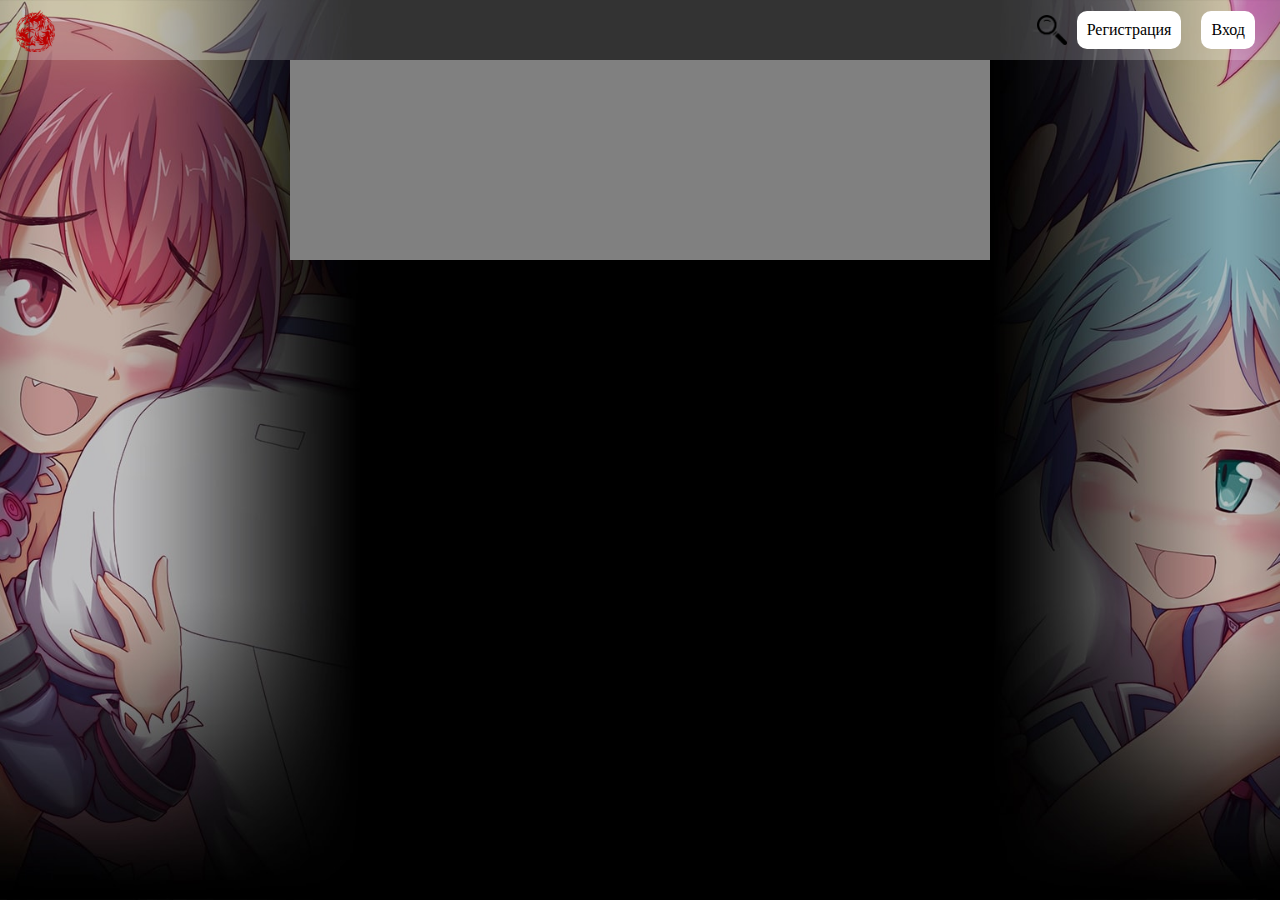
==== index.html @ 0e55a2e0 "Anif" ====
<!DOCTYPE html>
<html>
<link rel="stylesheet" type="text/css" href="assets/style/style.css">
<meta charset="utf-8">
<head>
	<title>AniPlus</title>
</head>
<body>
	<header>
		<div class="header_logo">
			<img class="logo" src="assets/images/logo.png">
		</div>
		<div class="header_controls">	
			<img class="header_search" src="assets/images/search.png">
			<div class="btn -warning">Регистрация</div>
			<div class="btn -success">Вход</div>
		</div>
	</header>
	 <section>
	 	<div class="container">
	 		<div class="test"></div>
	 		
	 	</div>
	 </section>


</body>
</html>
---- assets/style/style.css ----
body {
	margin: 0;
	min-height: 100vh;
	background-image: url(../images/background.jpg);
	background-repeat: no-repeat;
	background-size: cover;
	background-position-x: center;
}

* {
	box-sizing: border-box;
}
header {
	display: flex;
	align-items: center;
	justify-content: space-between;

	margin: 0 auto;
	width: 100%;
	height: 60px;
	padding: 0 15px;
	background-color: rgba(255, 255, 255, 0.2);
}

.header_controls {
	color: black;
	display: flex;
	align-items: center;
	justify-content: center;
	flex-direction: row;
}
.btn {
	margin: 0 10px;
	padding: 10px;
	background-color: white;
	border-radius: 10px;
}

img {
	
	max-width: 100%;
}

.header_logo {
	width: 40px;
	height: 40px;
}

.header_search {
	width: 30px;
	height: 30px;
}

.header_reg {
	width: 30px;
	height: 30px;
}

.header_vhod {
	width: 30px;
	height: 30px;
}

.container {
	background-color: grey;
	width: 700px;
	height: 200px;
	margin: 0 auto;
}
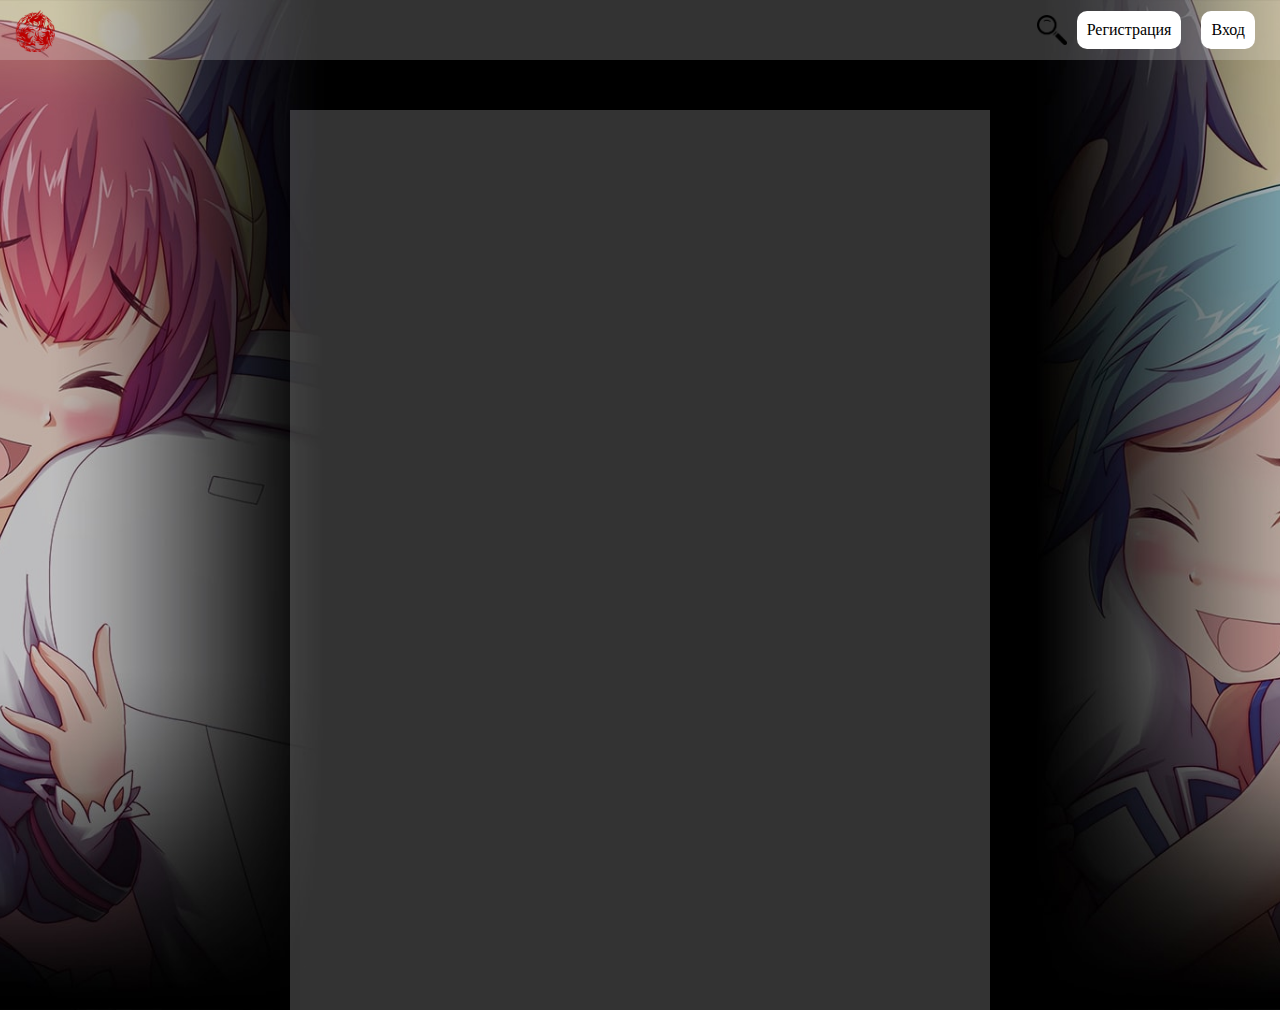
==== commit 8475188a: "hif" ====
--- a/index.html
+++ b/index.html
@@ -19,7 +19,40 @@
 	 <section>
 	 	<div class="container">
 	 		<div class="test"></div>
-	 		
+
+
+
+
+	 	<!-- 	<div class="modal">
+	 			<div class="searchs"></div>
+	 			<input type="text" name="Поиск">
+
+	 			<div class="reg">
+	 				<input type="text" name="Email">
+	 				<input type="text" name="пароль">
+	 				<input type="text" name="Повтор пароль">
+	 				<input type="number" name="Номер">
+	 				
+	 			</div>
+
+				<div class="vhoood">
+					<input type="text" name="Email">
+	 				<input type="text" name="пароль">
+				</div>
+
+
+
+	 		</div>
+ -->
+
+
+
+
+
+
+
+
+
 	 	</div>
 	 </section>
 
--- a/assets/style/style.css
+++ b/assets/style/style.css
@@ -62,8 +62,18 @@
 }
 
 .container {
-	background-color: grey;
+	background-color: rgba(255, 255, 255, 0.2);
 	width: 700px;
-	height: 200px;
+	height: 100vh;
 	margin: 0 auto;
+	margin-top: 50px;
 }
+.modal {
+	width: 200px;
+	height: 500px;
+}
+input {
+	border-radius: 30px;
+	text-decoration: none;
+	border-color: black;
+}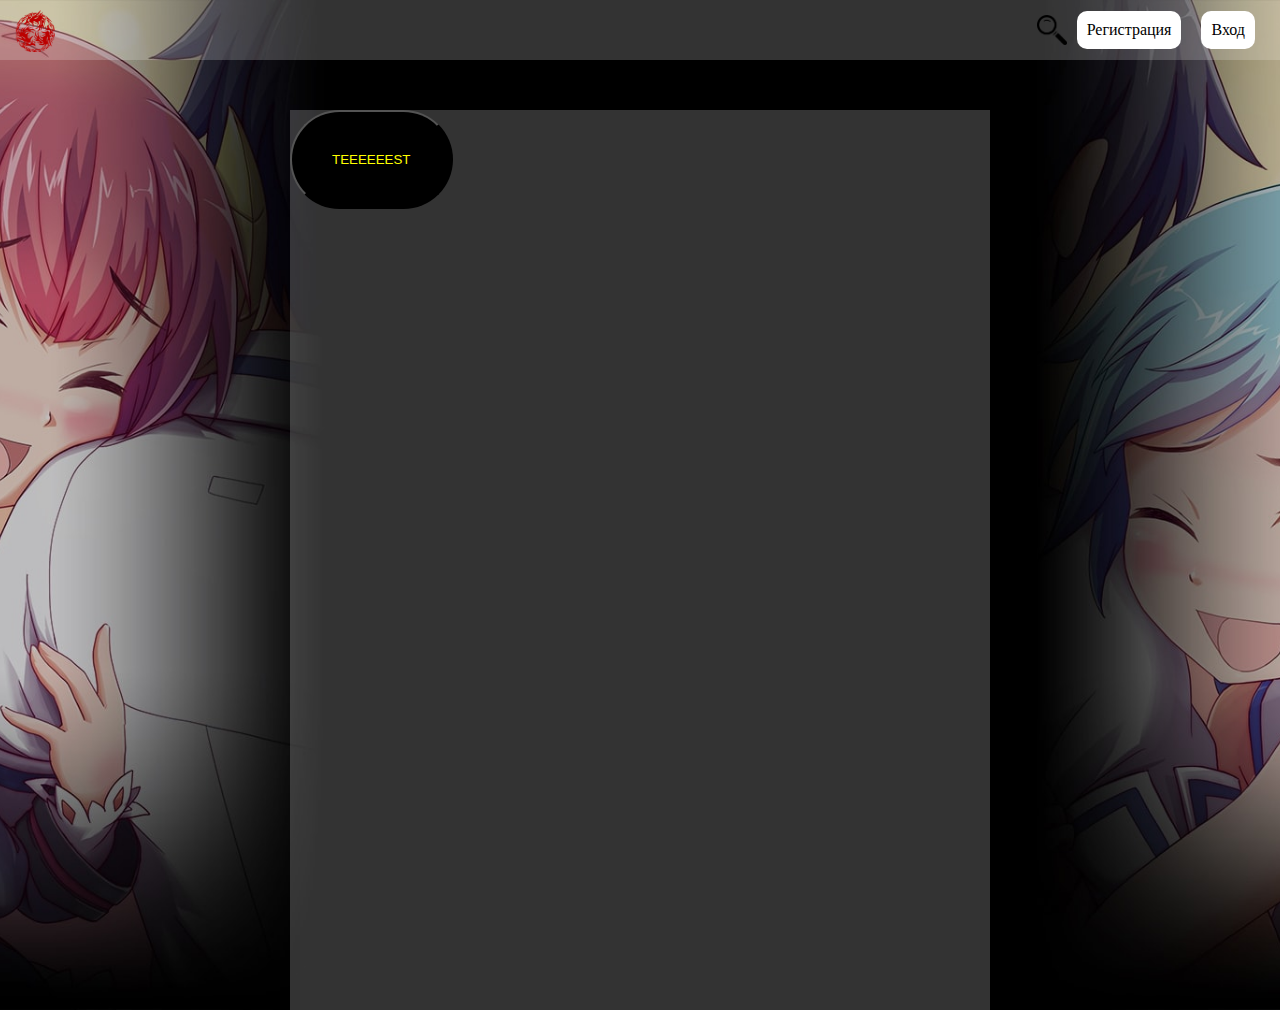
==== commit 0cfa4642: "fresk" ====
--- a/index.html
+++ b/index.html
@@ -18,6 +18,7 @@
 	</header>
 	 <section>
 	 	<div class="container">
+	 		<button>TEEEEEEST</button>
 	 		<div class="test"></div>
 
 
@@ -55,7 +56,8 @@
 
 	 	</div>
 	 </section>
-
+<script type="text/javascript" src="https://cdnjs.cloudflare.com/ajax/libs/jquery/3.3.1/jquery.min.js"></script>
+<script type="text/javascript" src="assets/scripts/script.js"></script>
 
 </body>
 </html>--- a/assets/style/style.css
+++ b/assets/style/style.css
@@ -68,6 +68,13 @@
 	margin: 0 auto;
 	margin-top: 50px;
 }
+
+button {
+	color: yellow;
+	background-color: black;
+	border-radius: 50px;
+	padding: 40px;
+}
 .modal {
 	width: 200px;
 	height: 500px;
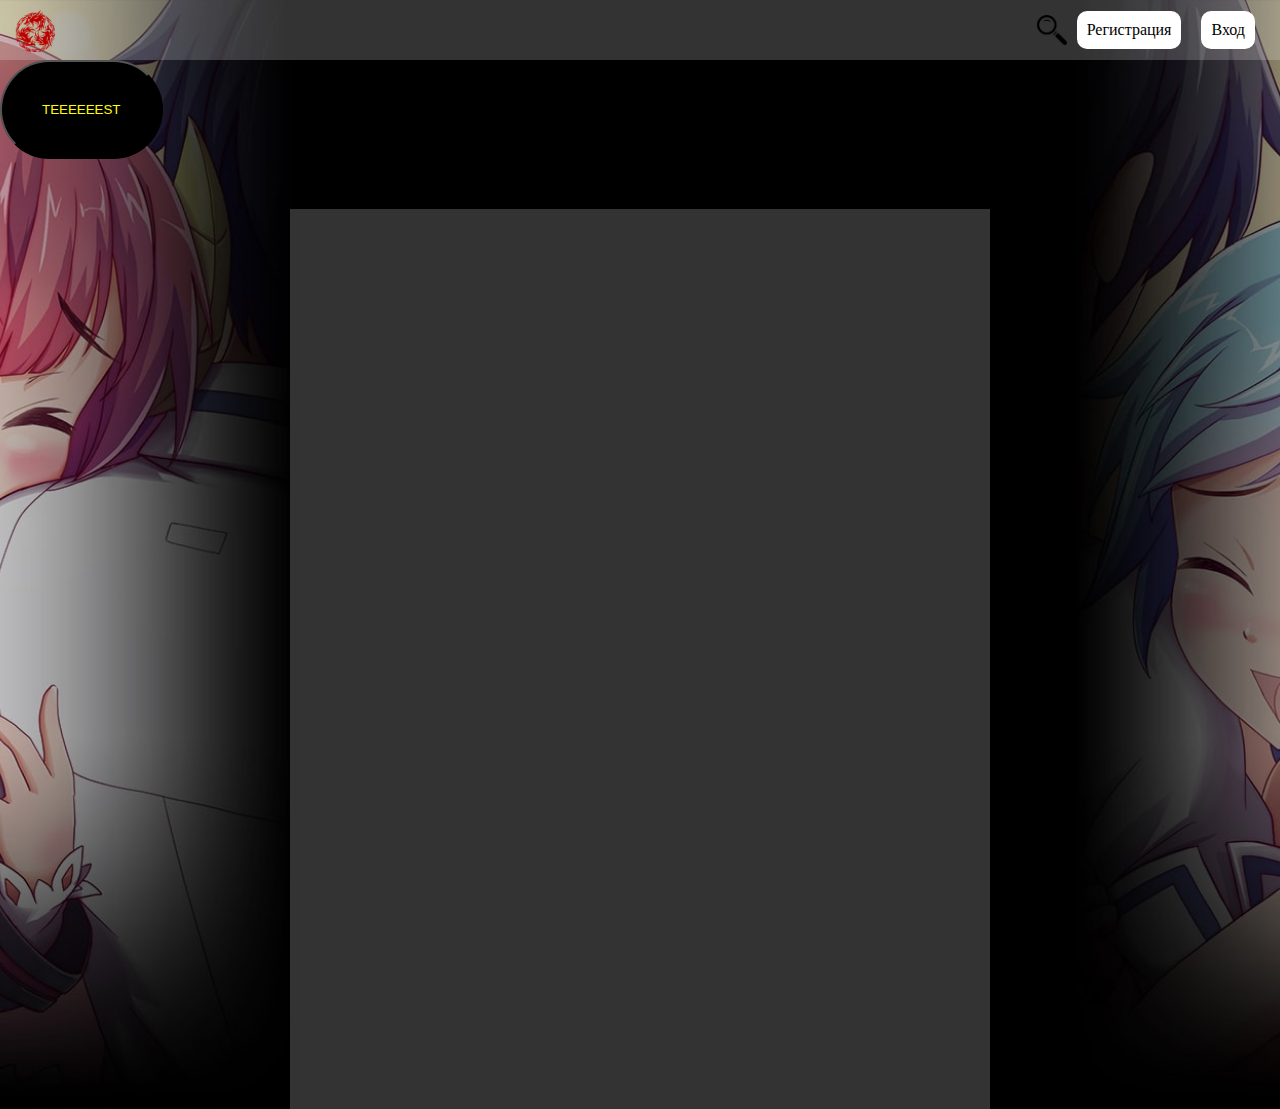
==== commit 0b0149b7: "fraa" ====
--- a/index.html
+++ b/index.html
@@ -15,11 +15,19 @@
 			<div class="btn -warning">Регистрация</div>
 			<div class="btn -success">Вход</div>
 		</div>
+
 	</header>
-	 <section>
+	<section>
+		<button>TEEEEEEST</button>
 	 	<div class="container">
-	 		<button>TEEEEEEST</button>
-	 		<div class="test"></div>
+	 		
+	 		<div class="anime-list">
+	 			
+			</div>
+
+
+
+
 
 
 
@@ -47,13 +55,6 @@
  -->
 
 
-
-
-
-
-
-
-
 	 	</div>
 	 </section>
 <script type="text/javascript" src="https://cdnjs.cloudflare.com/ajax/libs/jquery/3.3.1/jquery.min.js"></script>
--- a/assets/style/style.css
+++ b/assets/style/style.css
@@ -5,6 +5,7 @@
 	background-repeat: no-repeat;
 	background-size: cover;
 	background-position-x: center;
+	font-family: "Trebuchet MS";
 }
 
 * {
@@ -83,4 +84,58 @@
 	border-radius: 30px;
 	text-decoration: none;
 	border-color: black;
-}+}
+
+
+.anime-list {
+	width: 100%;
+	padding-top: 30px;
+}
+.anime-preview {
+	background-color: white;
+	margin: 30px;
+	display: flex;
+	align-items: flex-start;
+	justify-content: space-between;
+
+}
+.anime-preview__right {
+	margin-left: 10px;
+	width: calc(70% - 10px);
+}
+.anime-preview__left {
+	margin-right: 10px;
+	width: 30%;
+	height: 280px;
+}
+.anime-preview__left img {
+	margin: 0 auto;
+
+}
+.anime-preview__right div {
+	margin-bottom: 10px;
+	padding-top: 15px;
+}
+.anime-preview__title{
+	font-weight: 900;
+	font-size: 20px;
+	text-decoration: underline;
+}
+
+.anime-preview__genre{
+	font-size: 14px;
+	text-decoration: underline;
+}
+
+.anime-preview__airings_tatus{
+	font-size: 14px;
+	text-decoration: underline;
+}
+
+.anime-preview__total_episodes{
+	font-size: 14px;
+	text-decoration: underline;
+}
+.anime-preview span {
+	font-weight: 900;
+}
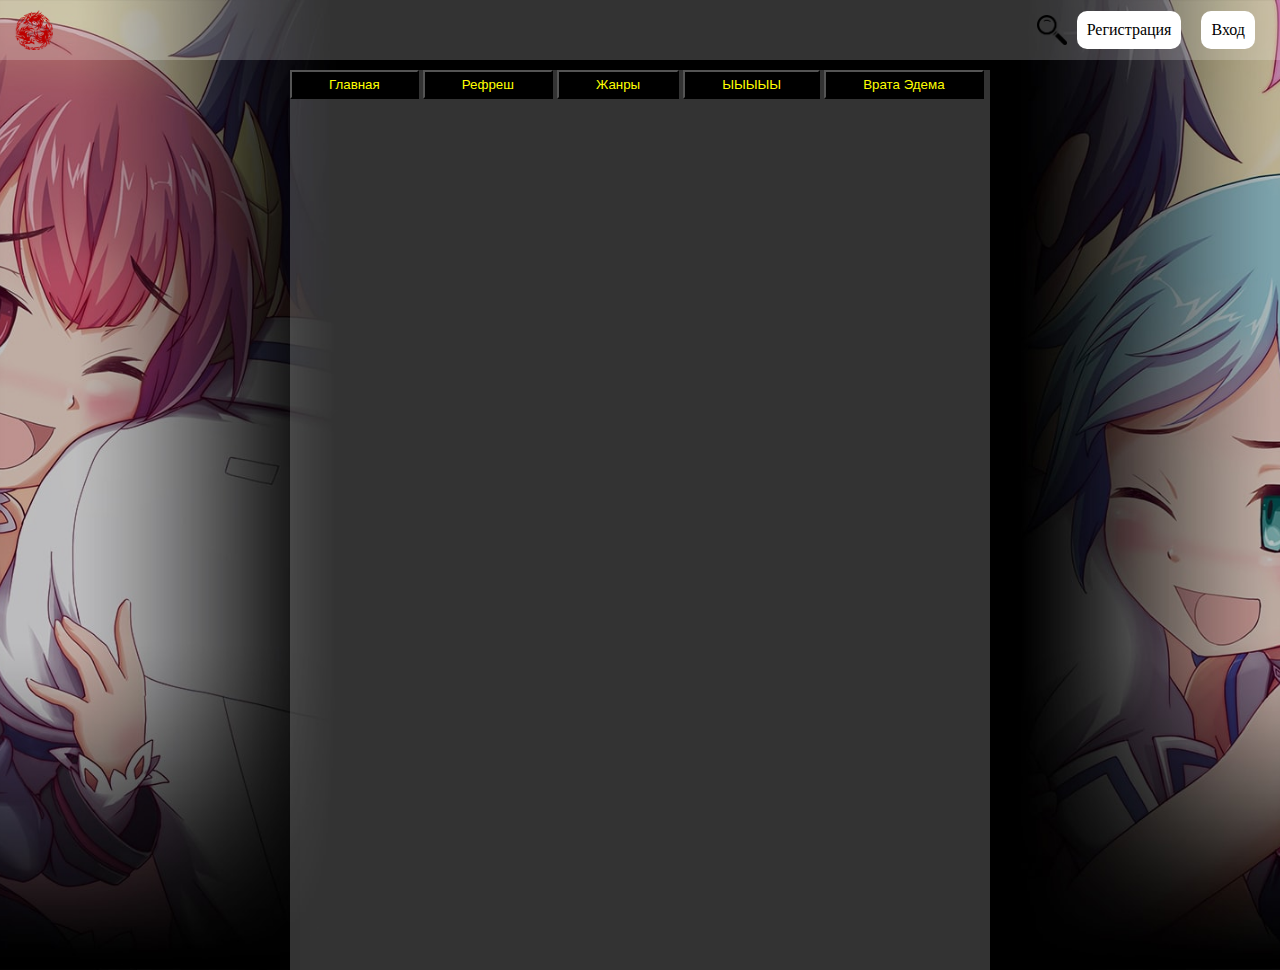
==== commit f1430d33: "progr" ====
--- a/index.html
+++ b/index.html
@@ -18,12 +18,25 @@
 
 	</header>
 	<section>
-		<button>TEEEEEEST</button>
+		
 	 	<div class="container">
+	 		<a href=""></a><button class="b_1">Главная</button>
+	 		<button class="b_2">Рефреш</button>
+	 		<button class="b_3">Жанры</button>
+	 		<button class="b_4">ЫЫЫЫЫ</button>
+	 		<button class="b_5">Врата Эдема</button>
+	 		<div class="anime-list">
 	 		
-	 		<div class="anime-list">
-	 			
 			</div>
+				
+		
+
+
+
+
+
+
+		 	
 
 
 
@@ -32,27 +45,29 @@
 
 
 
-	 	<!-- 	<div class="modal">
-	 			<div class="searchs"></div>
-	 			<input type="text" name="Поиск">
 
-	 			<div class="reg">
-	 				<input type="text" name="Email">
-	 				<input type="text" name="пароль">
-	 				<input type="text" name="Повтор пароль">
-	 				<input type="number" name="Номер">
-	 				
-	 			</div>
 
-				<div class="vhoood">
-					<input type="text" name="Email">
-	 				<input type="text" name="пароль">
-				</div>
+		 	<!-- 	<div class="modal">
+		 			<div class="searchs"></div>
+		 			<input type="text" name="Поиск">
+
+		 			<div class="reg">
+		 				<input type="text" name="Email">
+		 				<input type="text" name="пароль">
+		 				<input type="text" name="Повтор пароль">
+		 				<input type="number" name="Номер">
+		 				
+		 			</div>
+
+					<div class="vhoood">
+						<input type="text" name="Email">
+		 				<input type="text" name="пароль">
+					</div>
 
 
 
-	 		</div>
- -->
+		 		</div>
+	 -->
 
 
 	 	</div>
--- a/assets/style/style.css
+++ b/assets/style/style.css
@@ -6,6 +6,10 @@
 	background-size: cover;
 	background-position-x: center;
 	font-family: "Trebuchet MS";
+}
+
+section {
+	padding-top: 10px;
 }
 
 * {
@@ -38,7 +42,7 @@
 }
 
 img {
-	
+	max-height: 100%;
 	max-width: 100%;
 }
 
@@ -67,14 +71,14 @@
 	width: 700px;
 	height: 100vh;
 	margin: 0 auto;
-	margin-top: 50px;
+	
 }
 
-button {
+.container button {
 	color: yellow;
 	background-color: black;
-	border-radius: 50px;
-	padding: 40px;
+	padding: 5px 37px;
+	margin: 0;
 }
 .modal {
 	width: 200px;
@@ -89,16 +93,41 @@
 
 .anime-list {
 	width: 100%;
-	padding-top: 30px;
+	height: calc(100vh - 70px);
+	overflow: hidden;
 }
 .anime-preview {
 	background-color: white;
 	margin: 30px;
+	overflow: hidden;
+	min-height: 280px;
+	max-height: 280px;
+	transition: .3s ease-out;
+}
+
+.anime-preview.-open {
+	min-height: 480px;
+	max-height: 480px;
+}
+
+.anime-preview__wraped {
 	display: flex;
 	align-items: flex-start;
 	justify-content: space-between;
+}
 
+.anime-preview__wraped {
+	display: flex;
+	align-items: flex-start;
+	justify-content: space-between;
 }
+
+.anime-preview__unwraped {
+	background-color: white;
+	height: 200px;
+	
+}
+
 .anime-preview__right {
 	margin-left: 10px;
 	width: calc(70% - 10px);
@@ -139,3 +168,29 @@
 .anime-preview span {
 	font-weight: 900;
 }
+.anime-list {
+	overflow: auto;
+}
+.anime-list::-webkit-scrollbar { 
+	width: 0; 
+}
+
+.modal {
+	 position: fixed;
+	 top: 200px;
+	 right: 76px;
+	 width: calc(100% - 20px);
+	 max-width: 600px;
+	 background-color: white;
+	 border-radius: 4px;
+	 overflow: hidden;
+	 height: 0;
+	 transition: .4s;
+}
+
+.modal.-active {
+	height: 300px;
+	transition: .4s;
+
+}
+
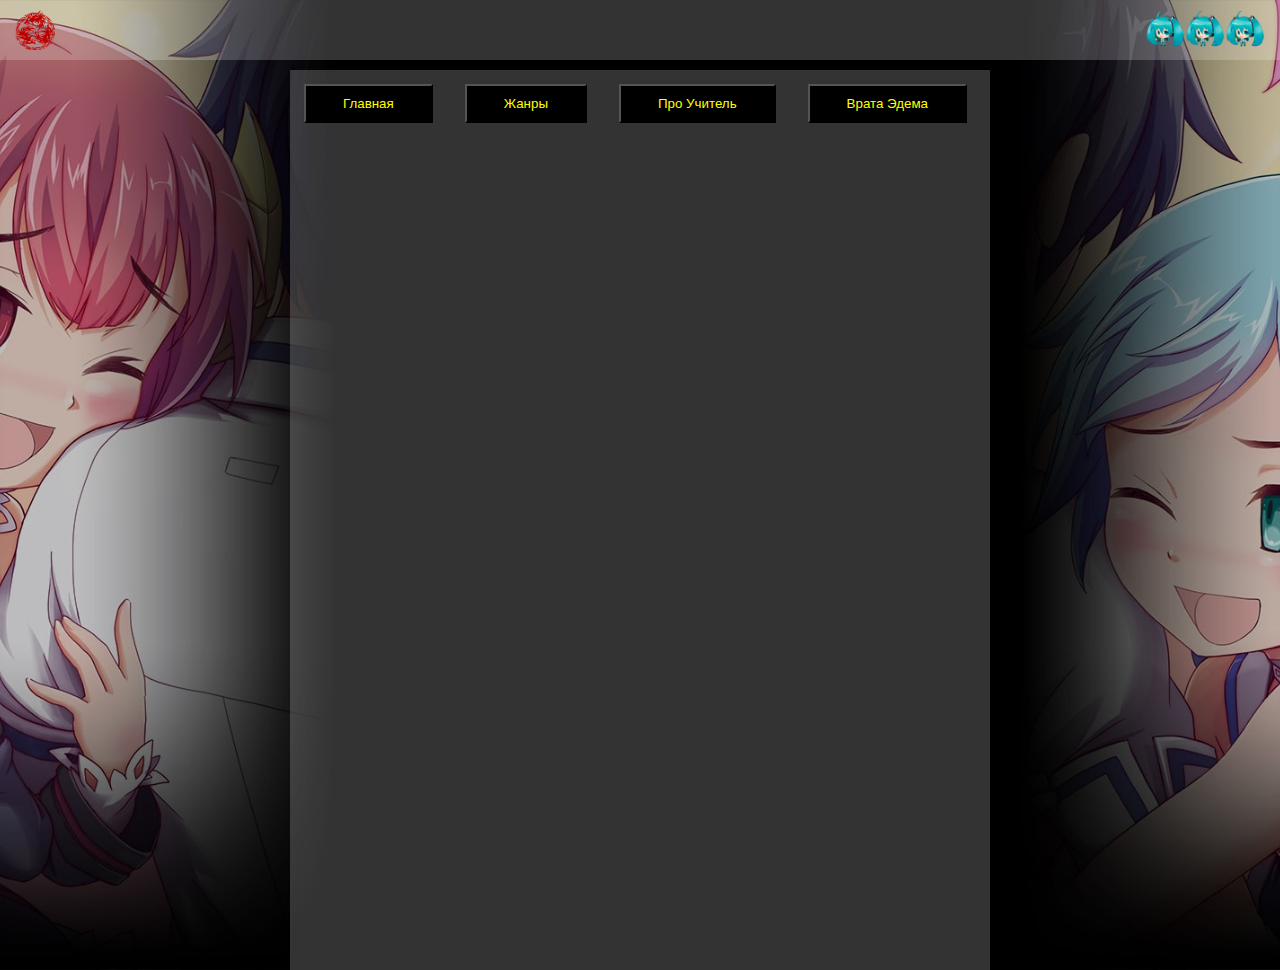
==== commit 49f91b02: "finish" ====
--- a/index.html
+++ b/index.html
@@ -2,29 +2,33 @@
 <html>
 <link rel="stylesheet" type="text/css" href="assets/style/style.css">
 <meta charset="utf-8">
+<link href="http://allfont.ru/allfont.css?fonts=roboto-slab-regular" rel="stylesheet" type="text/css" />
 <head>
+	 
 	<title>AniPlus</title>
 </head>
-<body>
+ 
+<body style="cursor: url(assets/images/cursor.png);">
 	<header>
 		<div class="header_logo">
 			<img class="logo" src="assets/images/logo.png">
 		</div>
 		<div class="header_controls">	
-			<img class="header_search" src="assets/images/search.png">
-			<div class="btn -warning">Регистрация</div>
-			<div class="btn -success">Вход</div>
+
+			<img class="logo" src="assets/images/cursor.png">
+			<img class="logo" src="assets/images/cursor.png">
+			<img class="logo" src="assets/images/cursor.png">
+			
 		</div>
 
 	</header>
 	<section>
 		
 	 	<div class="container">
-	 		<a href=""></a><button class="b_1">Главная</button>
-	 		<button class="b_2">Рефреш</button>
-	 		<button class="b_3">Жанры</button>
-	 		<button class="b_4">ЫЫЫЫЫ</button>
-	 		<button class="b_5">Врата Эдема</button>
+	 		<a href=""><button class="b_1">Главная</button></a>
+	 		<a href="https://ru.wikipedia.org/wiki/%D0%96%D0%B0%D0%BD%D1%80%D1%8B_%D0%B0%D0%BD%D0%B8%D0%BC%D0%B5_%D0%B8_%D0%BC%D0%B0%D0%BD%D0%B3%D0%B8"><button class="b_3">Жанры</button></a>
+	 		<a href="https://m.vk.com/anton.yanovich"><button class="b_4">Про Учитель</button></a>
+	 		<a href="https://www.youtube.com/watch?v=NQYaVNuVvkU"><button class="b_5">Врата Эдема</button></a>
 	 		<div class="anime-list">
 	 		
 			</div>
--- a/assets/style/style.css
+++ b/assets/style/style.css
@@ -5,8 +5,13 @@
 	background-repeat: no-repeat;
 	background-size: cover;
 	background-position-x: center;
-	font-family: "Trebuchet MS";
-}
+	font-family: "Roboto Slab";
+	cursor: url(../images/cursor.png), auto;
+
+}
+/*.link:hover {
+	cursor: url(../images/cursor.png), auto;
+}*/
 
 section {
 	padding-top: 10px;
@@ -15,6 +20,8 @@
 * {
 	box-sizing: border-box;
 }
+
+
 header {
 	display: flex;
 	align-items: center;
@@ -26,6 +33,10 @@
 	padding: 0 15px;
 	background-color: rgba(255, 255, 255, 0.2);
 }
+span  {
+	font-family: 'Roboto Slab', arial;
+	font-size: 22px;
+}
 
 .header_controls {
 	color: black;
@@ -44,6 +55,10 @@
 img {
 	max-height: 100%;
 	max-width: 100%;
+}
+.logo {
+	width: 40px;
+	height: 40px;
 }
 
 .header_logo {
@@ -77,8 +92,8 @@
 .container button {
 	color: yellow;
 	background-color: black;
-	padding: 5px 37px;
-	margin: 0;
+	padding: 10px 37px;
+	margin: 14px;
 }
 .modal {
 	width: 200px;
@@ -92,9 +107,11 @@
 
 
 .anime-list {
+padding: 30px;
 	width: 100%;
 	height: calc(100vh - 70px);
 	overflow: hidden;
+	border-radius: 220px;
 }
 .anime-preview {
 	background-color: white;
@@ -103,11 +120,15 @@
 	min-height: 280px;
 	max-height: 280px;
 	transition: .3s ease-out;
+	border-radius: 20px;
+	background: linear-gradient(to top left, #F984E5, #00FF7F);
+
 }
 
 .anime-preview.-open {
-	min-height: 480px;
-	max-height: 480px;
+	min-height: 666px;
+	max-height: 666px;
+	background: linear-gradient(to top left, red, yellow);
 }
 
 .anime-preview__wraped {
@@ -124,7 +145,14 @@
 
 .anime-preview__unwraped {
 	background-color: white;
-	height: 200px;
+	height: 0px;
+}
+.anime-preview__extra {
+	padding-left: 20px;
+	display: flex;
+	align-items: flex-start;
+	justify-content: space-between;
+
 	
 }
 
@@ -137,11 +165,36 @@
 	width: 30%;
 	height: 280px;
 }
+
+.anime-preview__right_2 {
+	margin-left: 10px;
+	width: calc(70% - 10px);
+}
+
+.anime-preview__left_2 {
+		margin-right: 10px;
+	width: calc(70% - 10px);
+}
+.anime-preview__right_2 div{
+	  font-family: 'Roboto Slab Regular', arial;
+		font-size: 30px;
+	margin-bottom: 10px;
+	padding-top: 15px;
+}
+.anime-preview__left_2 div{
+	  font-family: 'Roboto Slab Regular', arial;
+		font-size: 30px;
+	margin-bottom: 10px;
+	padding-top: 15px;
+}
+
 .anime-preview__left img {
 	margin: 0 auto;
 
 }
 .anime-preview__right div {
+	  font-family: 'Roboto Slab Regular', arial;
+	font-size: 25px;
 	margin-bottom: 10px;
 	padding-top: 15px;
 }
@@ -166,6 +219,7 @@
 	text-decoration: underline;
 }
 .anime-preview span {
+	  font-family: 'Roboto Slab Regular', arial;
 	font-weight: 900;
 }
 .anime-list {
@@ -193,4 +247,8 @@
 	transition: .4s;
 
 }
-
+p {
+	font-weight: 900px;
+	font-size: 30px;
+	text-align: center;
+}
